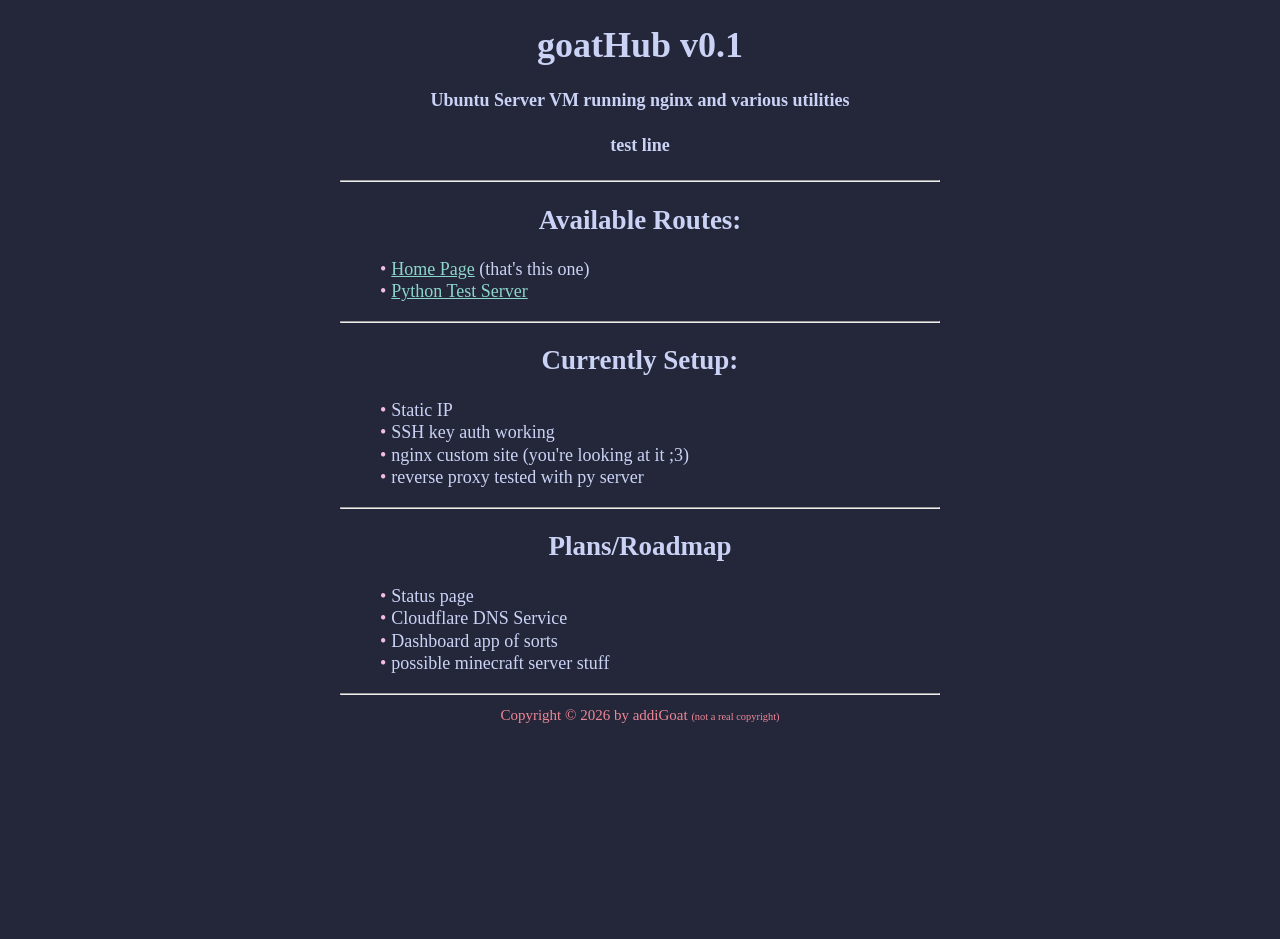
==== web/index.html @ 3f8567c9 "initial commit" ====
<!DOCTYPE html>
<html>
<head>
  <title>goatHub 0.1</title>
  <link href="styles/style.css" rel="stylesheet" />	
</head>
  
<body>
  <h1>goatHub v0.1</h1>
  <h4>Ubuntu Server VM running nginx and various utilities</h4>
  <h4>test line</h4>

  <hr>

  <h2>Available Routes:</h2>

  <ul>
    <li><a href="/">Home Page</a> (that's this one)</li>
    <li><a href="/py/">Python Test Server</a></li>
  </ul>

  <hr>

  <h2>Currently Setup:</h2>

  <ul>
    <li>Static IP</li>
    <li>SSH key auth working</li>
    <li>nginx custom site (you're looking at it ;3)</li>
    <li>reverse proxy tested with py server</li>
  </ul>

  <hr>

  <h2>Plans/Roadmap</h2>

  <ul>
    <li>Status page</li>	
    <li>Cloudflare DNS Service</li>	
    <li>Dashboard app of sorts</li>	
    <li>possible minecraft server stuff</li>
  </ul>	

  <hr>

  <small>Copyright &copy; 2026 by addiGoat <small><small>(not a real copyright)</small></small></small>
</body>
</html>
---- web/styles/style.css ----
@font-face {
	font-family: "JetBrainsMono";
	src: url("fonts/JetBrainsMono-Regular.woff2") format("woff2");
}

small {
	color: #ed8796;
}

html,
body {
	height: 100%;
}
html {
	font-size: 18px;
	background-color: #24273a;
}

body {
	font-family: "JetBrainsMono";
	width: 600px;
	margin: 0 auto;
	padding: 0 15px 15px 15px;
	text-align: center;

	background-color: #2473a
}

.bg-image {
	background-image: url("bg.png");
}


li {
	list-style: none;
	line-height: 1.25;
	letter-spacing: 0px;
	text-align: left
}

li::before {
	content: "\2022";
	color: #f5bde6;
	font-size: 18px;
	letter-spacing: 5px;
}

a {
	color: #8bd5ca;
}

li,
h1,
h2,
h4 {
	color: #cad3f5;
}
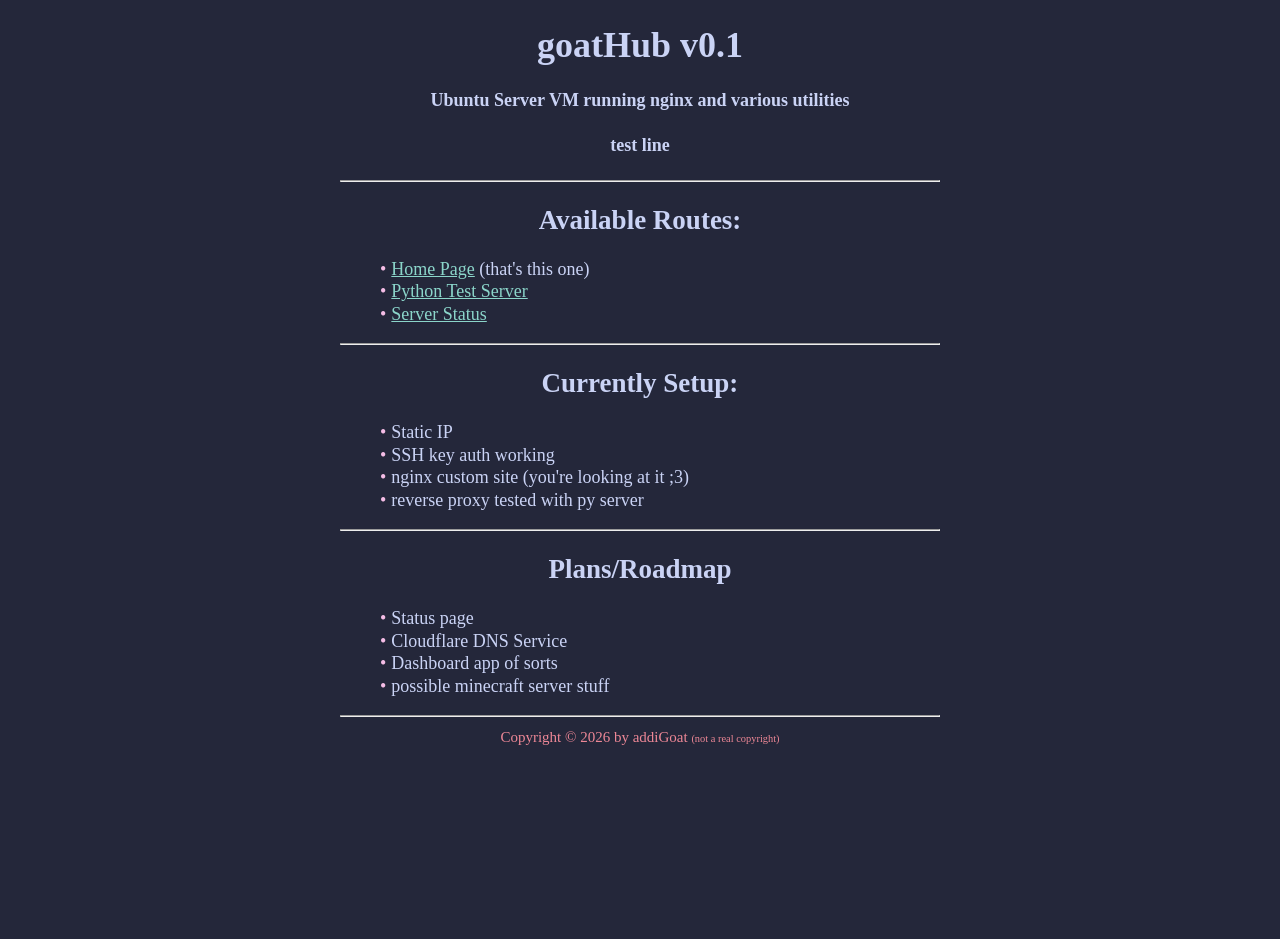
==== commit f809b005: "added status server reverse proxy in nginx\n//added link to status server in landing page" ====
--- a/web/index.html
+++ b/web/index.html
@@ -17,6 +17,7 @@
   <ul>
     <li><a href="/">Home Page</a> (that's this one)</li>
     <li><a href="/py/">Python Test Server</a></li>
+    <li><a href="/status/">Server Status</a></li>
   </ul>
 
   <hr>
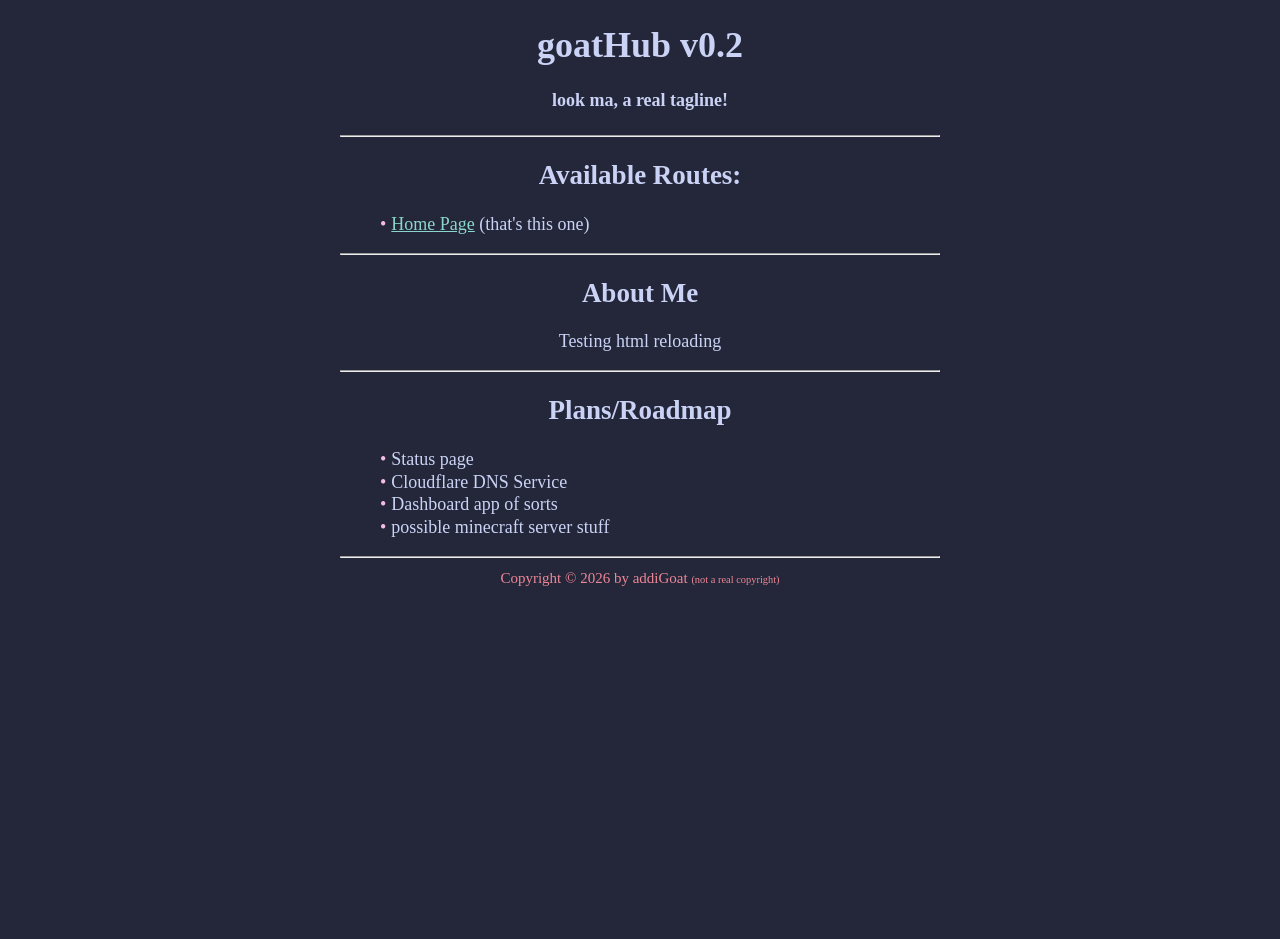
==== commit 254a50d4: "test push for hot reloading" ====
--- a/web/index.html
+++ b/web/index.html
@@ -6,9 +6,9 @@
 </head>
   
 <body>
-  <h1>goatHub v0.1</h1>
-  <h4>Ubuntu Server VM running nginx and various utilities</h4>
-  <h4>test line</h4>
+  <h1>goatHub v0.2</h1>
+  <h4>look ma, a real tagline!</h4>
+
 
   <hr>
 
@@ -16,21 +16,13 @@
 
   <ul>
     <li><a href="/">Home Page</a> (that's this one)</li>
-    <li><a href="/py/">Python Test Server</a></li>
-    <li><a href="/status/">Server Status</a></li>
   </ul>
 
   <hr>
 
-  <h2>Currently Setup:</h2>
+  <h2>About Me</h2>
 
-  <ul>
-    <li>Static IP</li>
-    <li>SSH key auth working</li>
-    <li>nginx custom site (you're looking at it ;3)</li>
-    <li>reverse proxy tested with py server</li>
-  </ul>
-
+  <p>Testing html reloading</p>
   <hr>
 
   <h2>Plans/Roadmap</h2>
--- a/web/styles/style.css
+++ b/web/styles/style.css
@@ -1,6 +1,10 @@
 @font-face {
 	font-family: "JetBrainsMono";
-	src: url("fonts/JetBrainsMono-Regular.woff2") format("woff2");
+	src: url("/fonts/JetBrainsMono-Regular.woff2") format("woff2");
+}
+
+p {
+	color: #cad3f5 !important; 
 }
 
 small {
@@ -22,8 +26,6 @@
 	margin: 0 auto;
 	padding: 0 15px 15px 15px;
 	text-align: center;
-
-	background-color: #2473a
 }
 
 .bg-image {
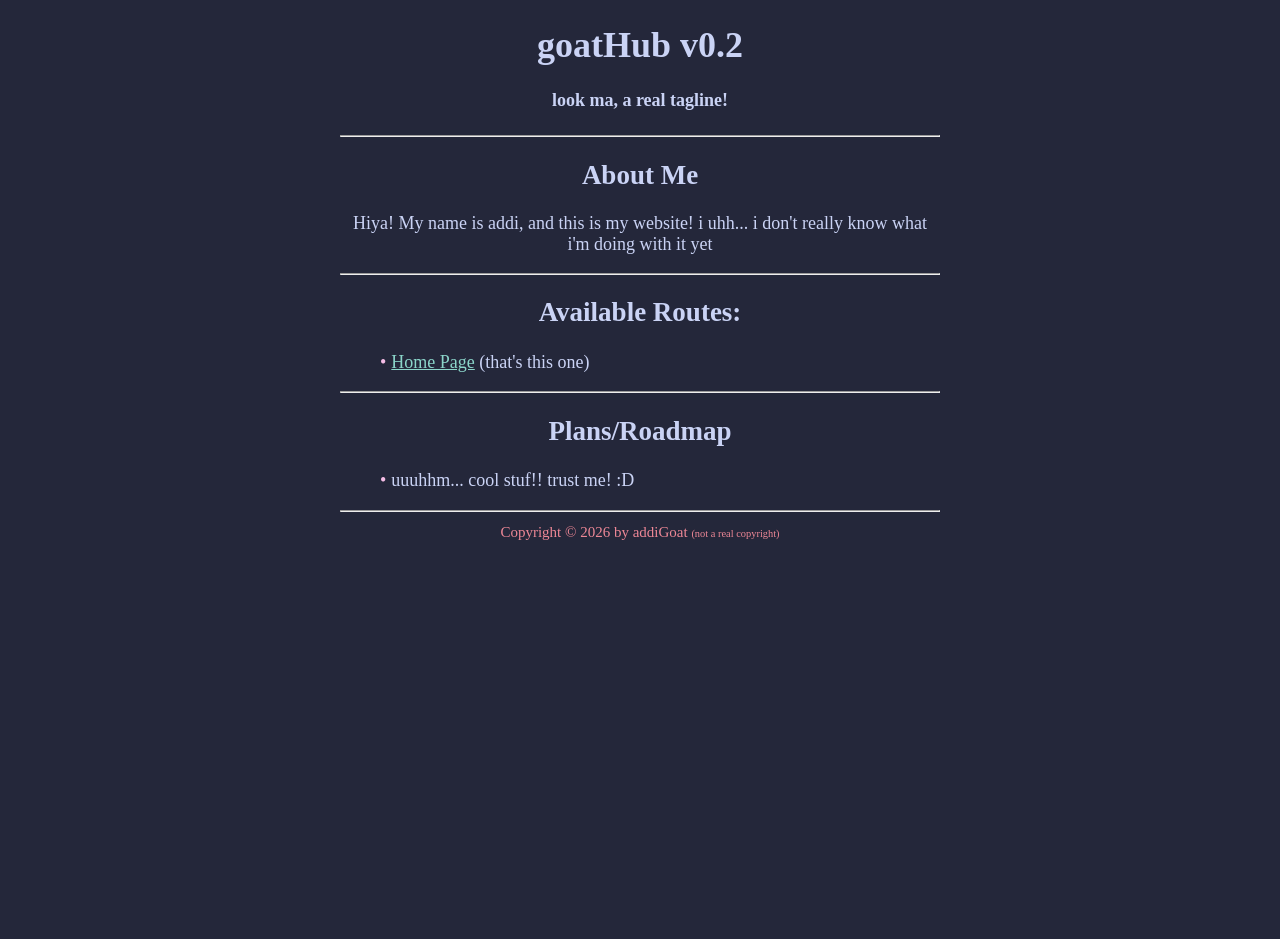
==== commit 3ca34def: "added rsync deploy script, rearranged site" ====
--- a/web/index.html
+++ b/web/index.html
@@ -12,6 +12,12 @@
 
   <hr>
 
+  <h2>About Me</h2>
+
+  <p>Hiya! My name is addi, and this is my website! i uhh... i don't really know what i'm doing with it yet</p>
+
+  <hr>
+
   <h2>Available Routes:</h2>
 
   <ul>
@@ -20,18 +26,10 @@
 
   <hr>
 
-  <h2>About Me</h2>
-
-  <p>Testing html reloading</p>
-  <hr>
-
   <h2>Plans/Roadmap</h2>
 
   <ul>
-    <li>Status page</li>	
-    <li>Cloudflare DNS Service</li>	
-    <li>Dashboard app of sorts</li>	
-    <li>possible minecraft server stuff</li>
+      <li>uuuhhm... cool stuf!! trust me! :D</li>
   </ul>	
 
   <hr>
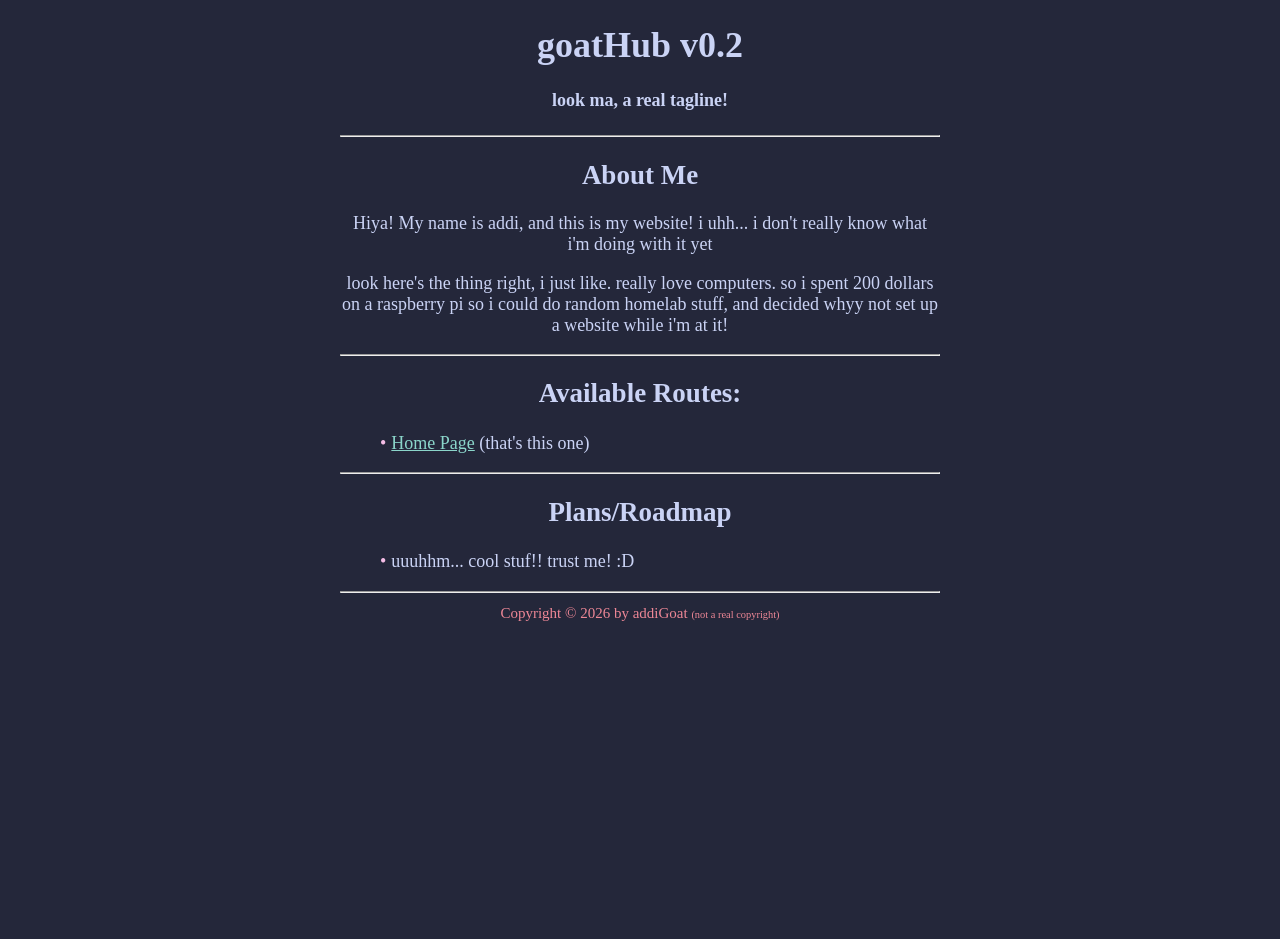
==== commit e246993a: "i had to do this" ====
--- a/web/index.html
+++ b/web/index.html
@@ -15,6 +15,7 @@
   <h2>About Me</h2>
 
   <p>Hiya! My name is addi, and this is my website! i uhh... i don't really know what i'm doing with it yet</p>
+  <p>look here's the thing right, i just like. really love computers. so i spent 200 dollars on a raspberry pi so i could do random homelab stuff, and decided whyy not set up a website while i'm at it!</p>
 
   <hr>
 
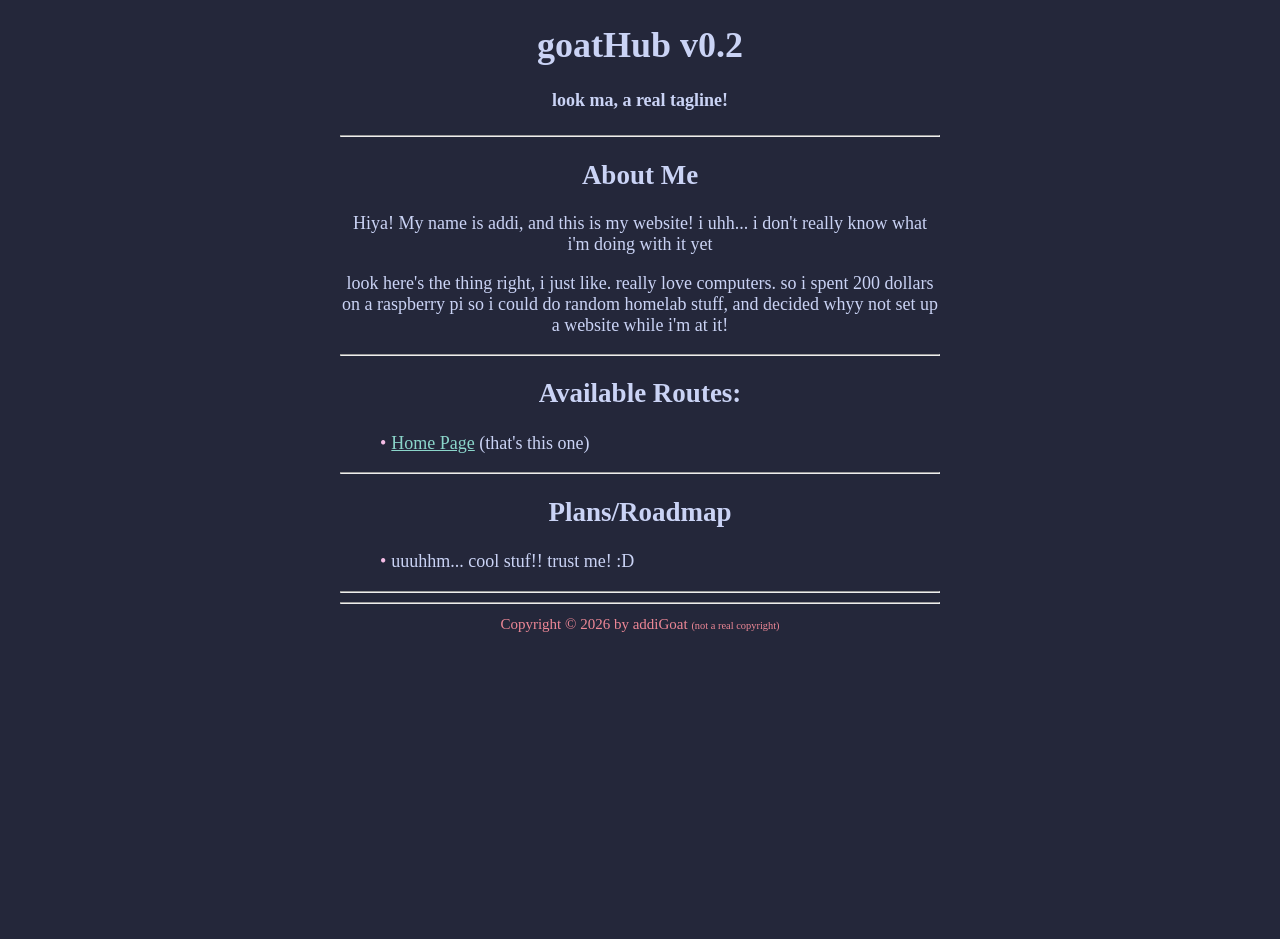
==== commit c2163008: "start work on comment box" ====
--- a/web/index.html
+++ b/web/index.html
@@ -2,7 +2,7 @@
 <html>
 <head>
   <title>goatHub 0.1</title>
-  <link href="styles/style.css" rel="stylesheet" />	
+  <link href="styles/style.css" rel="stylesheet" />
 </head>
   
 <body>
@@ -31,8 +31,11 @@
 
   <ul>
       <li>uuuhhm... cool stuf!! trust me! :D</li>
-  </ul>	
+  </ul>
+  <hr>
 
+  <section class="comment-board">
+      <form>
   <hr>
 
   <small>Copyright &copy; 2026 by addiGoat <small><small>(not a real copyright)</small></small></small>
